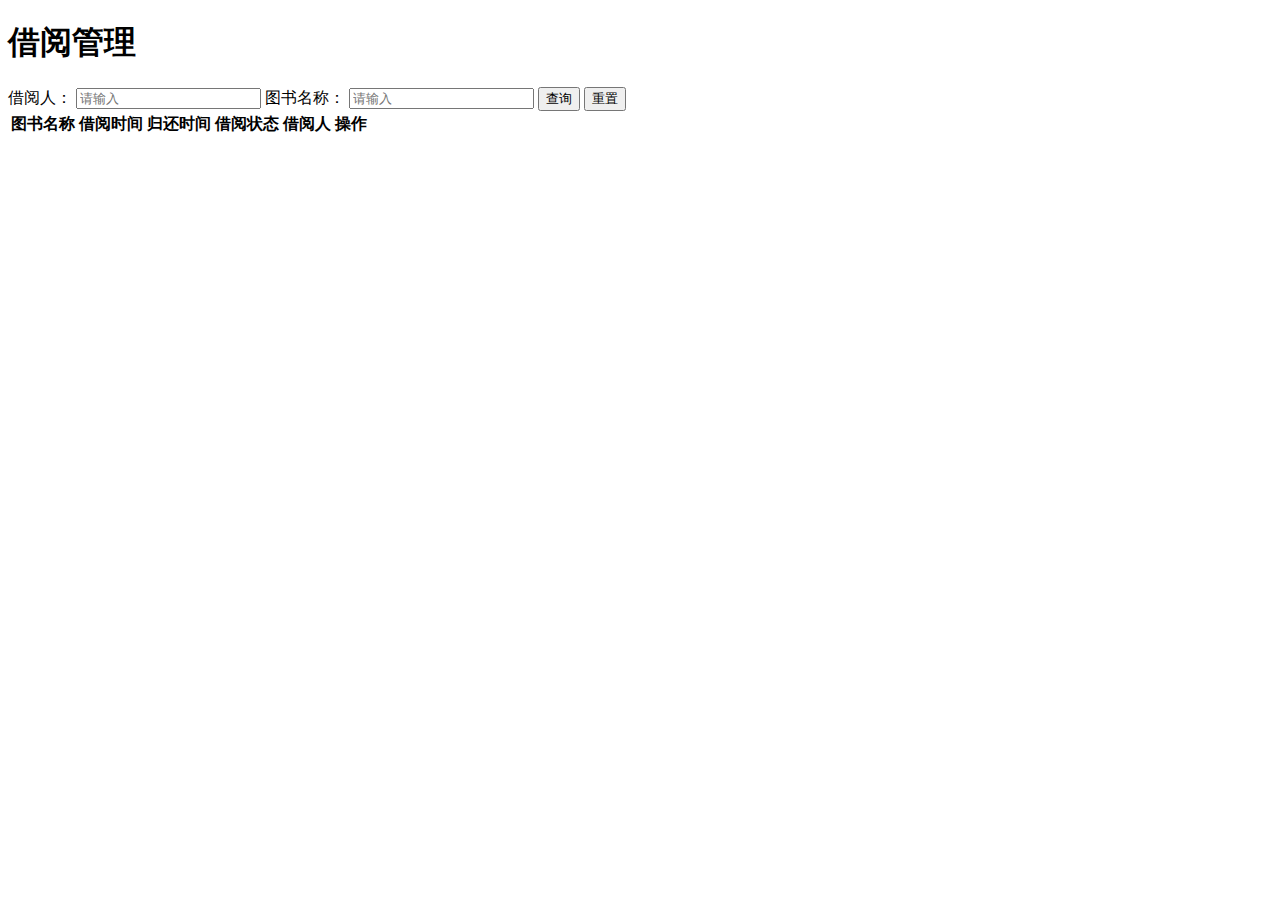
==== src/main/resources/static/borrow.html @ a5629fd1 "finish" ====
<!DOCTYPE html>
<html lang="en">
<head>
    <meta charset="UTF-8">
    <title>图书借阅管理</title>
    <link rel="stylesheet" href="css/borrow.css">
</head>
<body>
<h1>借阅管理</h1>

<!-- 查询区域 -->
<div>
    <label for="borrower_name">借阅人：</label>
    <input type="text" id="borrower_name" name="borrower_name" placeholder="请输入">
    <label for="book_name">图书名称：</label>
    <input type="text" id="book_name" name="book_name" placeholder="请输入">

    <button id="search">查询</button>
    <button id="reset">重置</button>
</div>

<!-- 借阅信息表格 -->
<table>
    <thead>
    <tr>
        <th>图书名称</th>
        <th>借阅时间</th>
        <th>归还时间</th>
        <th>借阅状态</th>
        <th>借阅人</th>
        <th>操作</th>
    </tr>
    </thead>
    <tbody id="borrow_info">
    </tbody>
</table>


<script  src="js/borrow.js"></script>
</body>
</html>
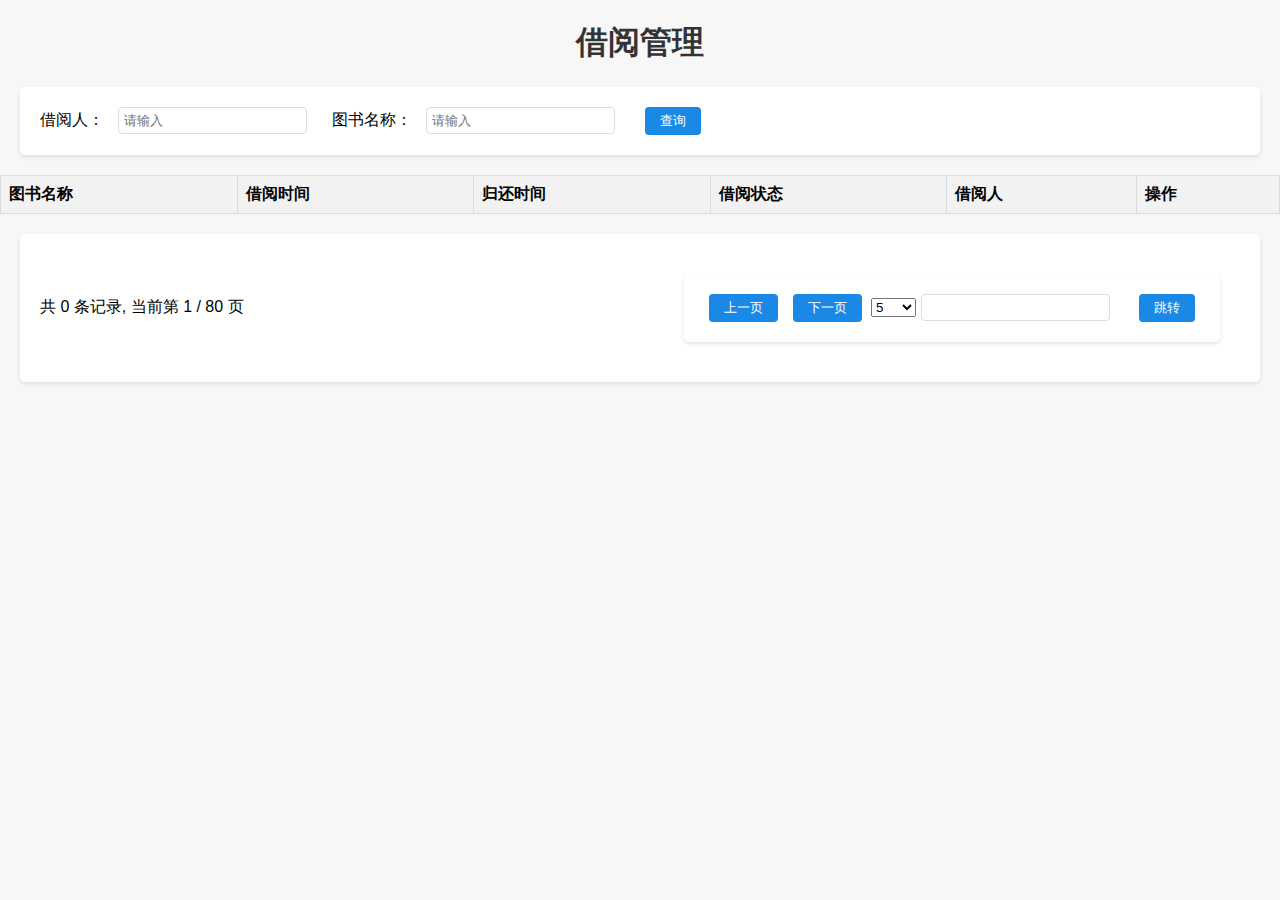
==== commit 28eff410: "finish-分页查询" ====
--- a/src/main/resources/static/borrow.html
+++ b/src/main/resources/static/borrow.html
@@ -16,7 +16,6 @@
     <input type="text" id="book_name" name="book_name" placeholder="请输入">
 
     <button id="search">查询</button>
-    <button id="reset">重置</button>
 </div>
 
 <!-- 借阅信息表格 -->
@@ -35,6 +34,25 @@
     </tbody>
 </table>
 
+<!-- 分页和数据统计 -->
+<div class="paging-container">
+    <p id="page_stat">共 0 条记录, 当前第 1 / 80 页</p>
+    <!-- 分页导航和跳转控制 -->
+    <div>
+        <button id="prev_page">上一页</button>
+        <button id="next_page">下一页</button>
+        <select id="page_no" name="page_no">
+            <option value="5">5</option>
+            <option value="10">10</option>
+            <option value="20">20</option>
+            <option value="25">25</option>
+            <option value="50">50</option>
+            <option value="100">100</option>
+        </select>
+        <input id="page_jump" type="text" />
+        <button id="jump_page">跳转</button>
+    </div>
+</div>
 
 <script  src="js/borrow.js"></script>
 </body>
--- a/src/main/resources/static/css/borrow.css
+++ b/src/main/resources/static/css/borrow.css
@@ -0,0 +1,83 @@
+/* 全局样式 */
+body {
+    font-family: 'Arial', sans-serif;
+    margin: 0;
+    padding: 0;
+    background-color: #f7f7f7;
+}
+
+h1 {
+    text-align: center;
+    color: #333;
+}
+
+/* 查询区域样式 */
+div {
+    margin: 20px;
+    padding: 20px;
+    background-color: white;
+    border-radius: 5px;
+    box-shadow: 0 2px 4px rgba(0,0,0,0.1);
+}
+
+label {
+    margin-right: 10px;
+}
+
+input[type="text"] {
+    margin-right: 20px;
+    padding: 5px;
+    border: 1px solid #ddd;
+    border-radius: 4px;
+}
+
+button {
+    padding: 5px 15px;
+    border: none;
+    background-color: #1a89e5; /* 绿色调 */
+    color: white;
+    border-radius: 4px;
+    cursor: pointer;
+}
+
+button:hover {
+    background-color: #0838d7; /* 深一点的绿色 */
+}
+
+/* 表格样式 */
+table {
+    width: 100%;
+    border-collapse: collapse;
+}
+
+table, th, td {
+    border: 1px solid #ddd;
+}
+
+th, td {
+    text-align: left;
+    padding: 8px;
+}
+
+th {
+    background-color: #f2f2f2;
+}
+
+tbody tr:nth-child(odd) {
+    background-color: #f9f9f9;
+}
+
+/* 分页控制样式 */
+div p {
+    text-align: center;
+}
+
+div button {
+    margin: 0 5px;
+}
+
+.paging-container {
+    display: flex;
+    justify-content: space-between;
+    align-items: center;
+}